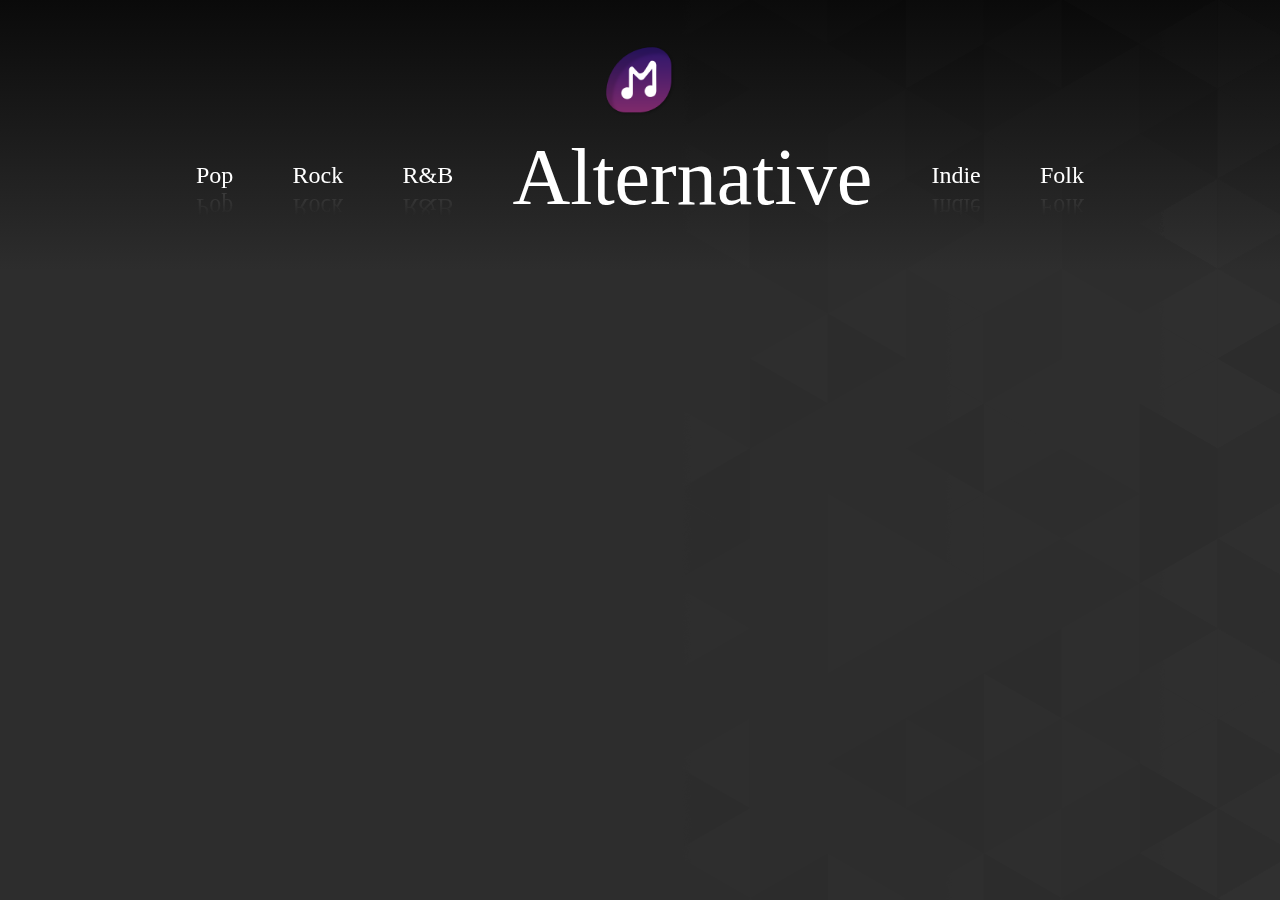
==== alternative.html @ 8b1566bd "song page and gnre page done" ====
<!DOCTYPE html>
<html lang="en">
<head>
    <meta charset="UTF-8">
    <meta http-equiv="X-UA-Compatible" content="IE=edge">
    <meta name="viewport" content="width=device-width, initial-scale=1.0">
    <meta name="description" content="Motif, website to find songs">
    <title>Motif</title>
    <link rel="stylesheet" href="css/indexCSS.css">
    <link rel="stylesheet" href="css/default.css">
    <link rel="stylesheet" href="css/alternative.css">
</head>
<body>

<header>
    <img src="assets/logo.png" alt="Motif">
</header>

<label id="hamb" for="check">
    <span id="one"></span>
    <span id="two"></span>
    <span id="three"></span>
  </label>

<nav>
    <a href="pop.html" class="text-reflect popclass" data-content="Pop">Pop</a>
    <a href="rock.html" class="text-reflect rockclass" data-content="Rock">Rock</a>
    <a href="rnb.html" class="text-reflect rnbclass" data-content="R&B">R&B</a>
    <a href="alternative.html" class="text-reflect alternativeclass" data-content="Alternative">Alternative</a>
    <a href="indie.html" class="text-reflect indieclass" data-content="Indie">Indie</a>
    <a href="folk.html" class="text-reflect folkclass" data-content="Folk">Folk</a>
</nav>

<main>
  </main>


                                        

<div class="websitebackground">
    <img src="assets/backgroundimg.png" alt="background image">
    
    
</div>


<template class="allsongs">
    <div class="songclass">
<div class="songcover">
    <img class="coverfilter" src="assets/topalbum.png" alt="Song Filter">
    <a href="songpage.html"><img class="songcoverimg" src="assets/song.png" alt="Song Cover"></a>
</div>

<h2>Artist</h2>
<h1>Tittle</h1>
</div>
</template>

<script src="js/alternative.js"></script>


</body>
</html>
---- css/indexCSS.css ----
/* ---------------------------header / body---------------------------- */
header img {
  display: block;
  margin-left: auto;
  margin-right: auto;
  width: 72px;
  margin-top: 45px;
  margin-bottom: 45px;
  position: relative;
  z-index: 10;
}

/* ---------------------------nav---------------------------- */
nav {
  color: white;
  font-family: Arial Rounded MT;
  font-size: 27px;
  display: flex;
  justify-content: space-around;
  margin-left: 13vw;
  margin-right: 13vw;
  position: relative;
  z-index: 10;
}

nav a {
  text-decoration: none;
  color: white;
}

.text-reflect:hover::after {
  content: attr(data-content);
  background: linear-gradient(
    to bottom,
    rgba(0, 0, 0, 0) 20%,
    rgb(82, 82, 82) 90%
  );
  -webkit-background-clip: text;
  -webkit-text-fill-color: transparent;
}

.text-reflect:hover {
  font-size: 28px;
}

.text-reflect:after {
  content: attr(data-content);
  background: linear-gradient(
    to bottom,
    rgba(0, 0, 0, 0) 20%,
    rgb(58, 58, 58) 90%
  );
  -webkit-background-clip: text;
  -webkit-text-fill-color: transparent;
}

.text-reflect {
  cursor: pointer;
  position: relative;
  display: inline-block;
  font-size: 24px;
  transition: 0.2s;
  z-index: 15;
}

.text-reflect:after,
.text-reflect:before {
  top: 60px;
  left: 0px;
  transform: scaleY(-1.1);
  transform-origin: top;
  position: absolute;
  z-index: -1;
}

/* ---------------------------template---------------------------- */

.songcover {
  position: relative;

}

.coverfilter {
  position: absolute;
  z-index: 15;
  width: 100%;
  transition: 0.2s;
}

.songcoverimg {
  box-shadow: 0px 3px 10px rgb(26, 26, 26);
  z-index: 14;
  width: 100%;
  transition: 0.2s;
  position: relative;
}

h2 {
  color: white;
  font-family: Montserrat;
  font-weight: normal;
  font-size: 15px;
  letter-spacing: 1px;
  transition: 0.2s;
  position: relative;
  z-index: 15;
}

h1 {
  color: white;
  font-family: Montserrat;
  font-weight: bold;
  font-size: 17px;
  letter-spacing: 1px;
  transition: 0.2s;
  position: relative;
  z-index: 15;
}

.coverfilter {
  pointer-events: none;
  opacity: 60%;
}

.songcover:hover > .coverfilter {
  opacity: 0%;
  width: 102%;
}

.songcover:hover > .songcoverimg {
  width: 102%;
}

.songcover:hover ~ h2,
h1 {
  font-size: 20px;
}

/* ---------------------------grid on the main ---------------------------- */

main {
  margin-top: 100px;
  gap: 4vw;
  display: grid;
  grid-template-columns: repeat(4, minmax(10vw, 1fr));
  margin-left: 17vw;
  margin-right: 17vw;
}

























/* ---------------------------MOBILE ---------------------------- */


@media only screen and (max-width: 1125px) {
 
 header {
  position: absolute;
  z-index: 10;
  right: 0;
 }

  header img {
    display: block;
    margin-left: 0vw;
    margin-right: 7vw;
    width: 50px;
    margin-top: 0px;
    margin-bottom: 20px;
  }

  main {
    margin-top: 50px;
    grid-template-columns: repeat(2, minmax(10vw, 1fr));
    margin-left: 7vw;
  margin-right: 7vw;
  }
  
  nav {
    color: white;
    font-family: Arial Rounded MT;
    font-size: 27px;
    display: grid;
    justify-content: left;
    grid-template-rows: repeat(6,1fr);
    margin-left: 0vw;
    margin-right: 0vw;
    margin-top: 20px;
    position: fixed;
    left: -1500px;
    z-index: 17;
    background-color: #111111;
    padding: 20px;
    height: 300px;
    width: 100%;
    padding-left: 7vw;
    padding-top: 37px;
    transition: 0.2s;
    box-shadow: 0px 5px 5px rgba(0, 0, 0, 0.3);
  }

  .showup {
    left: 0px;
  }

  

 

  .text-reflect:after,
  .text-reflect:before {
    display: none;
  }

































  label{
    display:flex;
     flex-direction:column;
     width:38px;
     cursor:pointer;
     position: relative;
     z-index: 25;
     margin-left: 7vw;
     margin-top: 20px;
     
   }
   
   label span{
     background: #fff;
     border-radius:10px;
     height:5px;
     margin: 4px 0;
     transition: .4s  cubic-bezier(0.68, -0.6, 0.32, 1.6);
   
   }
   
   
   span:nth-of-type(1){
     width:50%;
     
   }
   
   span:nth-of-type(2){
     width:100%;
   }
   
   
   span:nth-of-type(3){
     width:75%;
    
   }
   
   

   
   .oneactive {
     transform-origin:bottom;
     transform:rotatez(45deg) translate(8px,0px)
   }
   
   
   .twoactive {
     
     transform-origin:top;
     transform:rotatez(-45deg)
   }
   
   
   .threeactive {
     
     transform-origin:bottom;
     width:50%;
     transform: translate(11px,-10px) rotatez(45deg);
   
   }
   





















}
---- css/default.css ----
* {
    margin: 0;
  }
  
  .websitebackground {
    display: block;
    background-image: linear-gradient(
      0deg,
      rgba(45, 45, 45, 1) 70%,
      rgb(10, 10, 10) 100%
    );
    background-repeat: no-repeat;
    height: 100vh;
    width: 100vw;
    position: fixed;
    top: 0;
    z-index: 0;
  }
  
  .websitebackground img {
    position: absolute;
    min-width: 100vw;
    min-height: 100vh;
    right: -80vh;
    pointer-events: none;
  }
---- css/alternative.css ----
.alternativeclass {

  color: white;
  font-size: 80px;
  font-family: Arial Rounded MT;
  margin-top: -30px;
}

.alternativeclass:hover {
  font-size: 80px;
  margin-top: -25px;
}

.alternativeclass:after {
  content: attr(data-content);
  background: linear-gradient(
    to bottom,
    rgba(0, 0, 0, 0) 20%,
 rgb(82, 82, 82) 90%
  );
  -webkit-background-clip: text;
  -webkit-text-fill-color: transparent;
  opacity: 0%;
}

.alternativeclass:hover::after {
  content: attr(data-content);
  background: linear-gradient(
    to bottom,
    rgba(0, 0, 0, 0) 20%,
rgb(82, 82, 82) 90%
  );
  -webkit-background-clip: text;
  -webkit-text-fill-color: transparent;
  opacity: 0%;
}


@media only screen and (max-width: 1125px) { 

  .alternativeclass {

    color: white;
    font-size: 45px;
    font-family: Arial Rounded MT;
    margin-top: 0px;
    margin-bottom: 10px;
  }
  
  .alternativeclass:hover {
    font-size: 45px;
    margin-top: 0px;
    margin-bottom: 10px;
  }


}
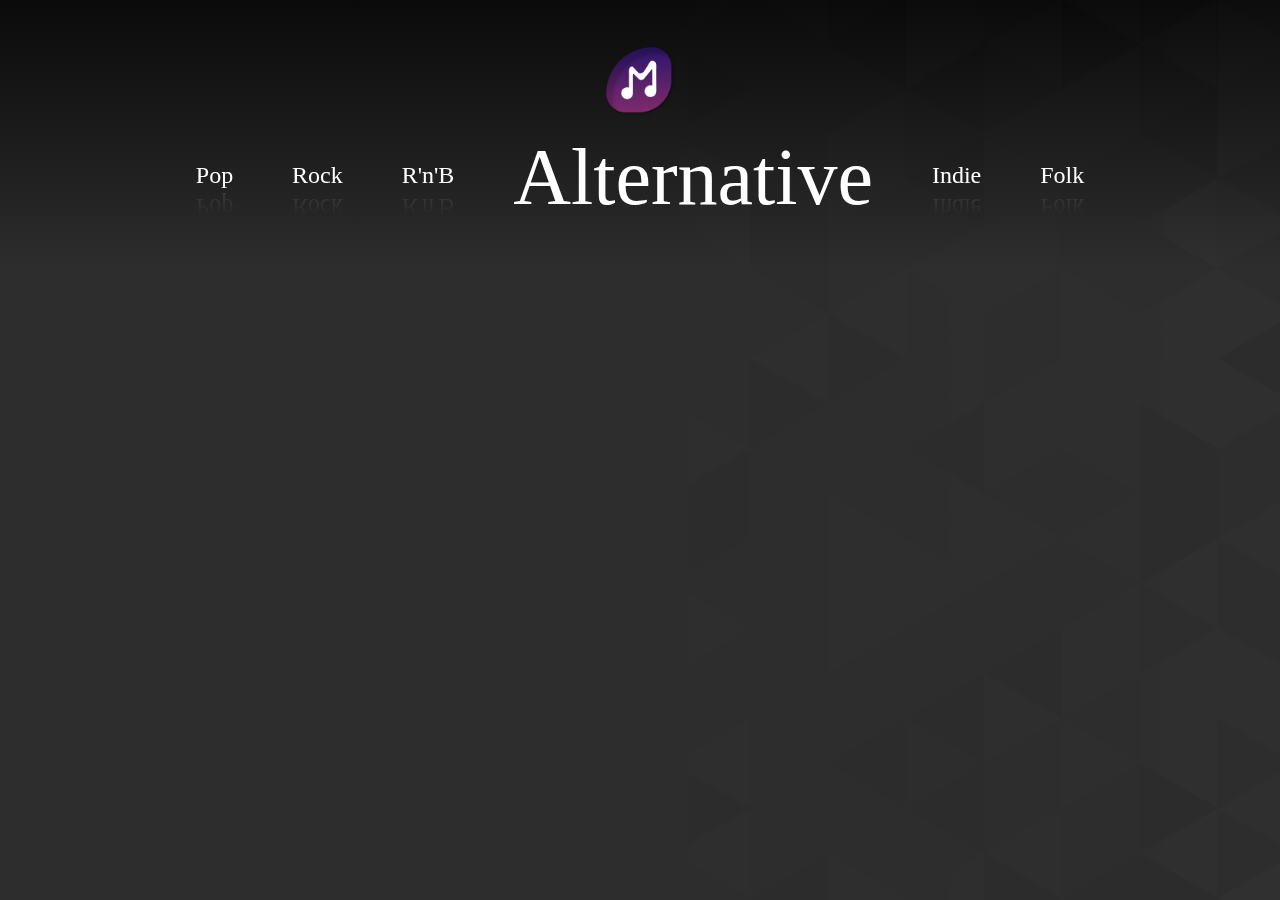
==== commit 399a4717: "website almost complete" ====
--- a/alternative.html
+++ b/alternative.html
@@ -13,7 +13,7 @@
 <body>
 
 <header>
-    <img src="assets/logo.png" alt="Motif">
+    <a href="index.html"><img src="assets/logo.png" alt="Motif"></a>
 </header>
 
 <label id="hamb" for="check">
@@ -25,7 +25,7 @@
 <nav>
     <a href="pop.html" class="text-reflect popclass" data-content="Pop">Pop</a>
     <a href="rock.html" class="text-reflect rockclass" data-content="Rock">Rock</a>
-    <a href="rnb.html" class="text-reflect rnbclass" data-content="R&B">R&B</a>
+    <a href="rnb.html" class="text-reflect rnbclass" data-content="R'n'B">R'n'B</a>
     <a href="alternative.html" class="text-reflect alternativeclass" data-content="Alternative">Alternative</a>
     <a href="indie.html" class="text-reflect indieclass" data-content="Indie">Indie</a>
     <a href="folk.html" class="text-reflect folkclass" data-content="Folk">Folk</a>
--- a/css/indexCSS.css
+++ b/css/indexCSS.css
@@ -89,13 +89,6 @@
   transition: 0.2s;
 }
 
-.songcoverimg {
-  box-shadow: 0px 3px 10px rgb(26, 26, 26);
-  z-index: 14;
-  width: 100%;
-  transition: 0.2s;
-  position: relative;
-}
 
 h2 {
   color: white;
@@ -129,9 +122,20 @@
   width: 102%;
 }
 
-.songcover:hover > .songcoverimg {
+.songcoverimg {
+  box-shadow: 0px 3px 10px rgb(26, 26, 26);
+  z-index: 14;
+  width: 100%;
+  transition: 0.2s;
+  position: relative;
+}
+
+
+.songcoverimg:hover{
   width: 102%;
 }
+
+
 
 .songcover:hover ~ h2,
 h1 {
@@ -147,6 +151,7 @@
   grid-template-columns: repeat(4, minmax(10vw, 1fr));
   margin-left: 17vw;
   margin-right: 17vw;
+  margin-bottom: 100px;
 }
 
 
